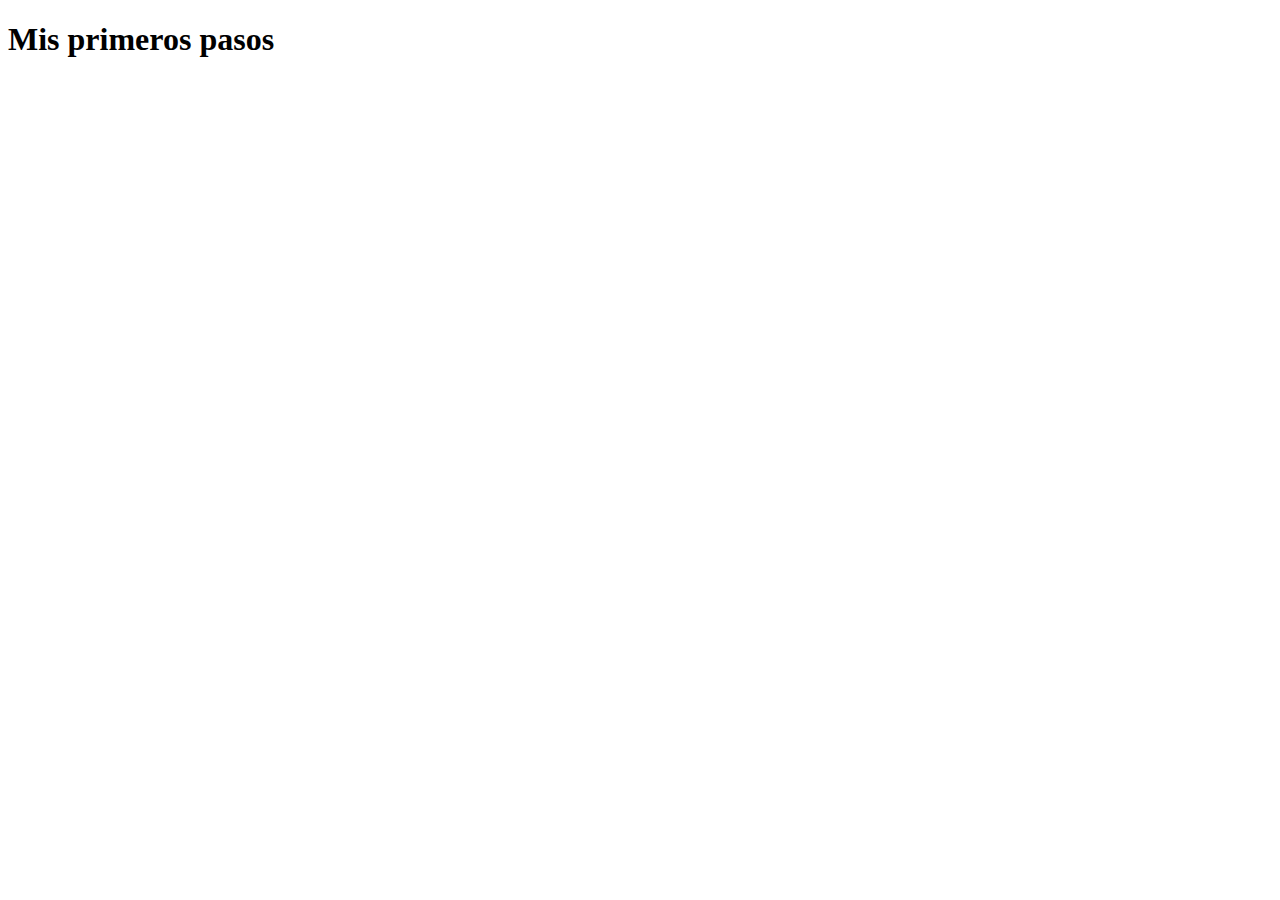
==== index.html @ 676b8309 "creacion de titulo" ====
<!DOCTYPE html>
<html lang="en">
<head>
    <meta charset="UTF-8">
    <meta name="viewport" content="width=device-width, initial-scale=1.0">
    <title>Primeros Pasos</title>
</head>
<body>
    <header>
        <h1>Mis primeros pasos</h1>
    </header>
    <main></main>
    <footer></footer>



</body>
</html>
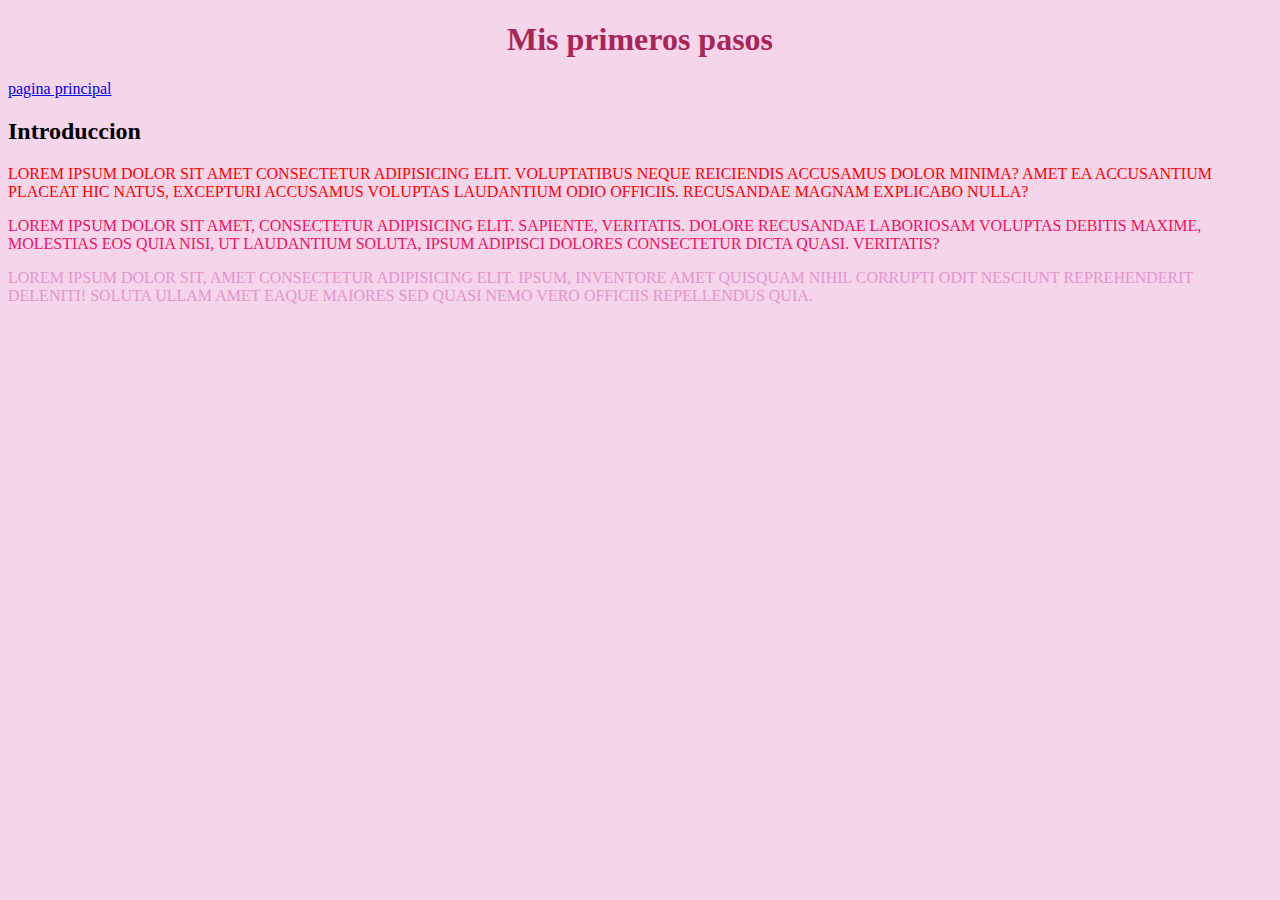
==== commit 239e7aa9: "creacion del himno" ====
--- a/index.html
+++ b/index.html
@@ -1,18 +1,34 @@
 <!DOCTYPE html>
 <html lang="en">
+
 <head>
     <meta charset="UTF-8">
     <meta name="viewport" content="width=device-width, initial-scale=1.0">
+    <link rel="stylesheet" href="./src/css/style.css">
     <title>Primeros Pasos</title>
 </head>
+
 <body>
     <header>
         <h1>Mis primeros pasos</h1>
+     <a href="./src/pages/himno.html">pagina principal</a>
     </header>
-    <main></main>
+    <main>
+        <h2>Introduccion</h2>
+        <p id="parrafo1" class="transformar-texto-en-mayuscula">Lorem ipsum dolor sit amet consectetur adipisicing elit. Voluptatibus neque reiciendis accusamus dolor
+            minima? Amet ea accusantium placeat hic natus, excepturi accusamus voluptas laudantium odio officiis.
+            Recusandae magnam explicabo nulla?</p>
+        <p id="parrafo2" class="transformar-texto-en-mayuscula">Lorem ipsum dolor sit amet, consectetur adipisicing elit. Sapiente, veritatis. Dolore recusandae laboriosam
+            voluptas debitis maxime, molestias eos quia nisi, ut laudantium soluta, ipsum adipisci dolores consectetur
+            dicta quasi. Veritatis?</p>
+        <p id="parrafo3" class="transformar-texto-en-mayuscula">Lorem ipsum dolor sit, amet consectetur adipisicing elit. Ipsum, inventore amet quisquam nihil corrupti odit
+            nesciunt reprehenderit deleniti! Soluta ullam amet eaque maiores sed quasi nemo vero officiis repellendus
+            quia.</p>
+    </main>
     <footer></footer>
 
 
 
 </body>
+
 </html>--- a/src/css/style.css
+++ b/src/css/style.css
@@ -0,0 +1,23 @@
+body{
+    background-color: rgb(245, 213, 234);
+}
+h1 {
+    text-align: center;
+    color: rgb(169, 36, 87);
+}
+/* seleccion mediante el nombre de la etiqueta */
+/* p{
+    color: rgb(226, 43, 144);
+} */
+#parrafo1{
+    color: red;
+}
+#parrafo2{
+    color: rgb(243, 16, 95);
+}
+#parrafo3{
+    color: rgb(228, 148, 204);
+}
+.transformar-texto-en-mayuscula{
+    text-transform: uppercase;
+}